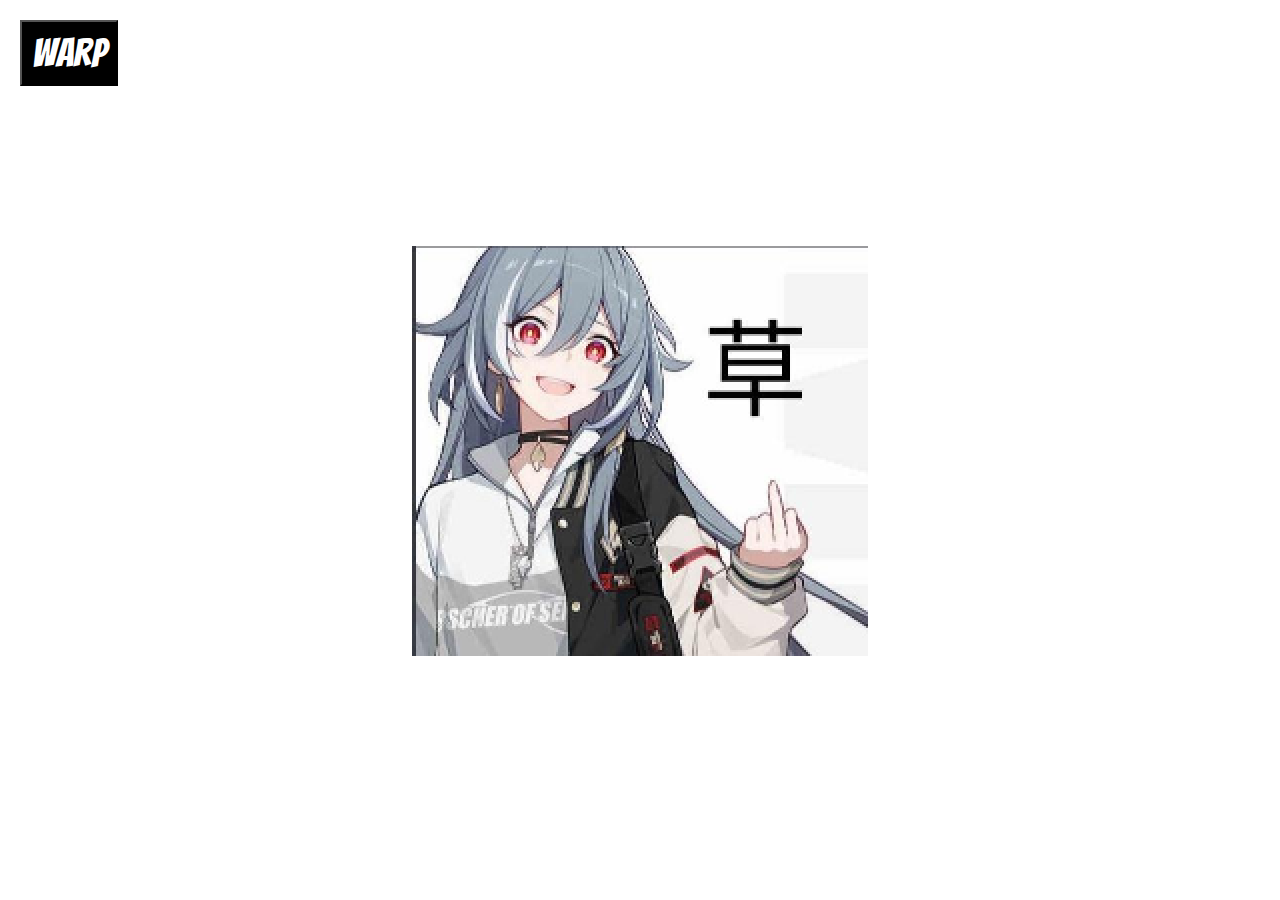
==== index.html @ 7426223d "Initial art" ====
<!DOCTYPE html>
<html lang="en">
<head>
    <meta charset="UTF-8">
    <meta http-equiv="X-UA-Compatible" content="IE=edge">
    <meta name="viewport" content="width=device-width, initial-scale=1.0">
    <title>Pixel Javascript effect</title>
    <link rel="preconnect" href="https://fonts.googleapis.com">
    <link rel="preconnect" href="https://fonts.gstatic.com" crossorigin>
    <link href="https://fonts.googleapis.com/css2?family=Bangers&display=swap" rel="stylesheet">
    <link rel="stylesheet" href="styles.css">
    <script src="script.js" defer></script>
</head>
<body>
    <canvas id="canvas1"></canvas>
    <img id="image1" src="[data-uri]">

    <div class="controls">
        <button id="warpButton">Warp</button>
    </div>
    
</body>
</html>
---- styles.css ----
* {
    margin: 0;
    padding: 0;
}

#canvas1{
    position: absolute;
}

.controls{
    position: absolute;
    z-index: 100;
}

img{
    display: none;
}

button{
    padding: 10px;
    font-size: 40px;
    margin: 20px;
    font-family: 'Bangers', cursive;
    color: white;
    background-color: black;
}
button:hover{
    color: black;
    background-color: white;
}
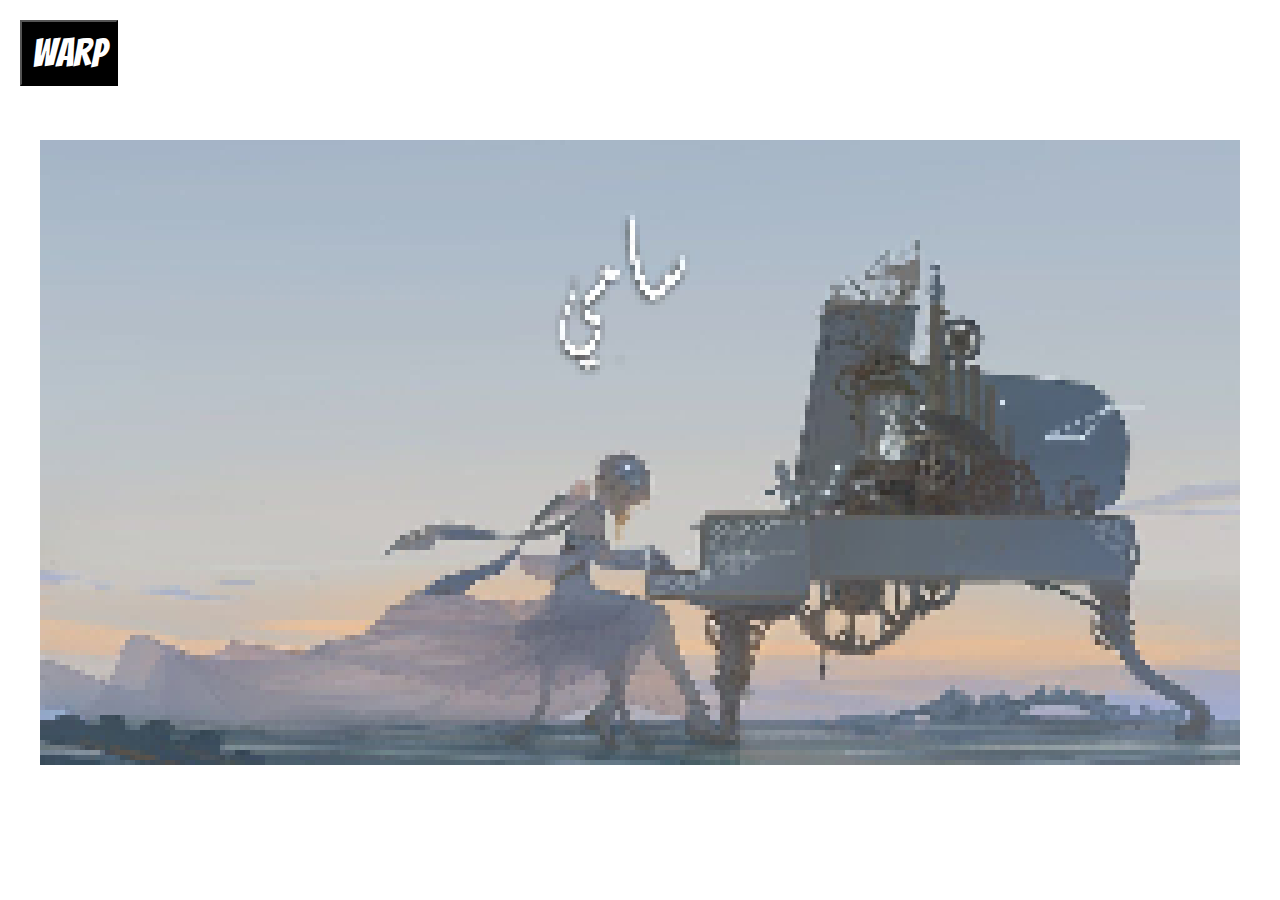
==== commit 7085fea5: "New Image" ====
--- a/index.html
+++ b/index.html
@@ -12,9 +12,10 @@
     <script src="script.js" defer></script>
 </head>
 <body>
+    
     <canvas id="canvas1"></canvas>
-    <img id="image1" src="[data-uri]">
-
+    <img id="image1" src="[data-uri]">
+    
     <div class="controls">
         <button id="warpButton">Warp</button>
     </div>
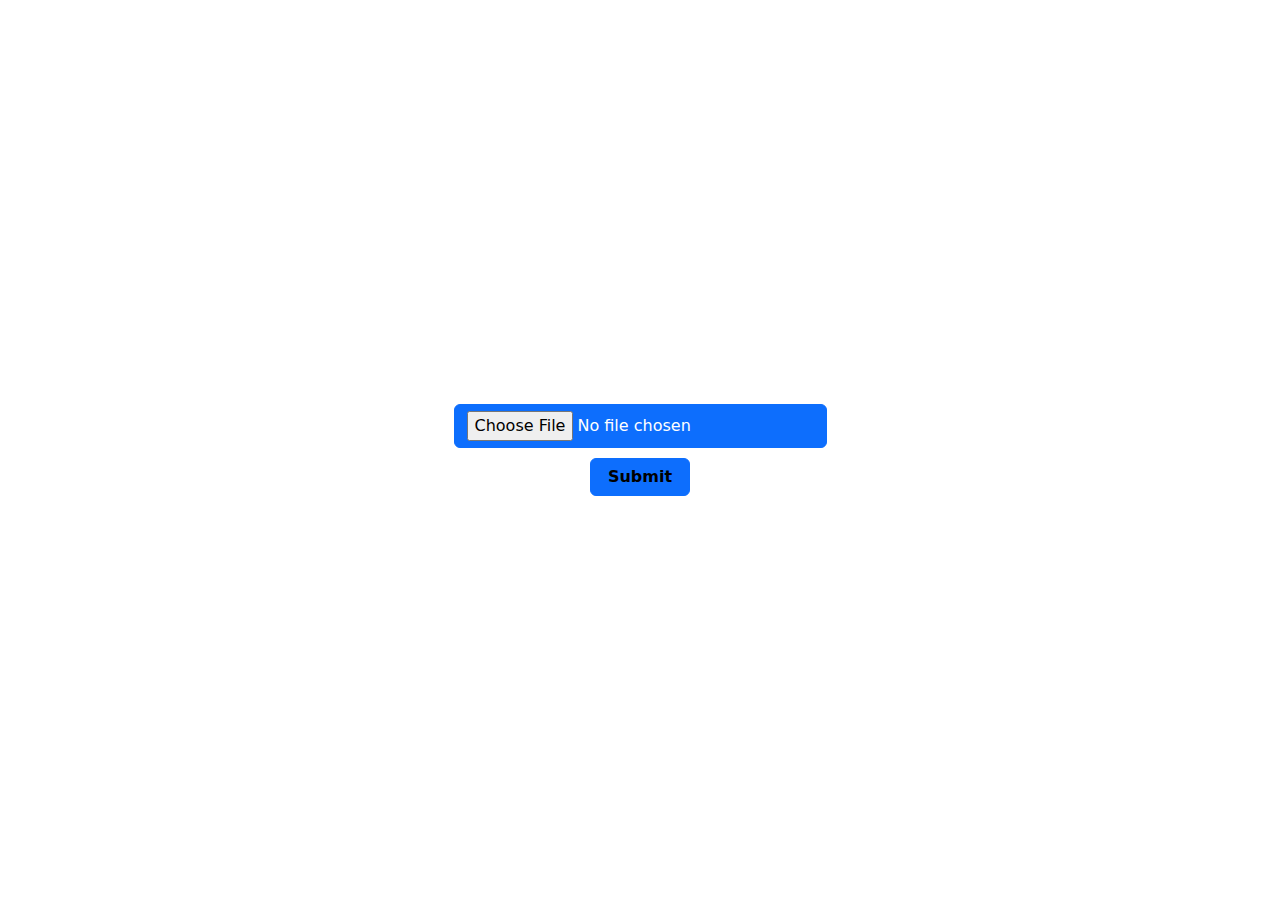
==== commit 5aa04b61: "Dynamic upload" ====
--- a/index.html
+++ b/index.html
@@ -4,21 +4,15 @@
     <meta charset="UTF-8">
     <meta http-equiv="X-UA-Compatible" content="IE=edge">
     <meta name="viewport" content="width=device-width, initial-scale=1.0">
-    <title>Pixel Javascript effect</title>
-    <link rel="preconnect" href="https://fonts.googleapis.com">
-    <link rel="preconnect" href="https://fonts.gstatic.com" crossorigin>
-    <link href="https://fonts.googleapis.com/css2?family=Bangers&display=swap" rel="stylesheet">
-    <link rel="stylesheet" href="styles.css">
-    <script src="script.js" defer></script>
+    <script src="script_upload.js" defer></script>
+    <link href="https://cdn.jsdelivr.net/npm/bootstrap@5.0.2/dist/css/bootstrap.min.css" rel="stylesheet" >
+    <link rel="stylesheet" href="styles_upload.css">
+    <title>Upload The Image</title>
 </head>
 <body>
-    
-    <canvas id="canvas1"></canvas>
-    <img id="image1" src="[data-uri]">
-    
-    <div class="controls">
-        <button id="warpButton">Warp</button>
-    </div>
-    
+    <form  action="/image_display.html">
+        <input class="btn btn-primary" type="file" id="input-image" accept="image/*">
+        <input class="btn btn-primary" type="submit" id="sendImg">
+    </form>
 </body>
 </html>--- a/styles_upload.css
+++ b/styles_upload.css
@@ -0,0 +1,14 @@
+form{
+    display: flex;
+    align-items: center;
+    justify-content: center;
+    gap: 10px;
+    flex-direction: column;
+    height: 100vh;
+}
+
+#sendImg{
+    width: 100px;
+    font-weight: bold;
+    color: black;
+}